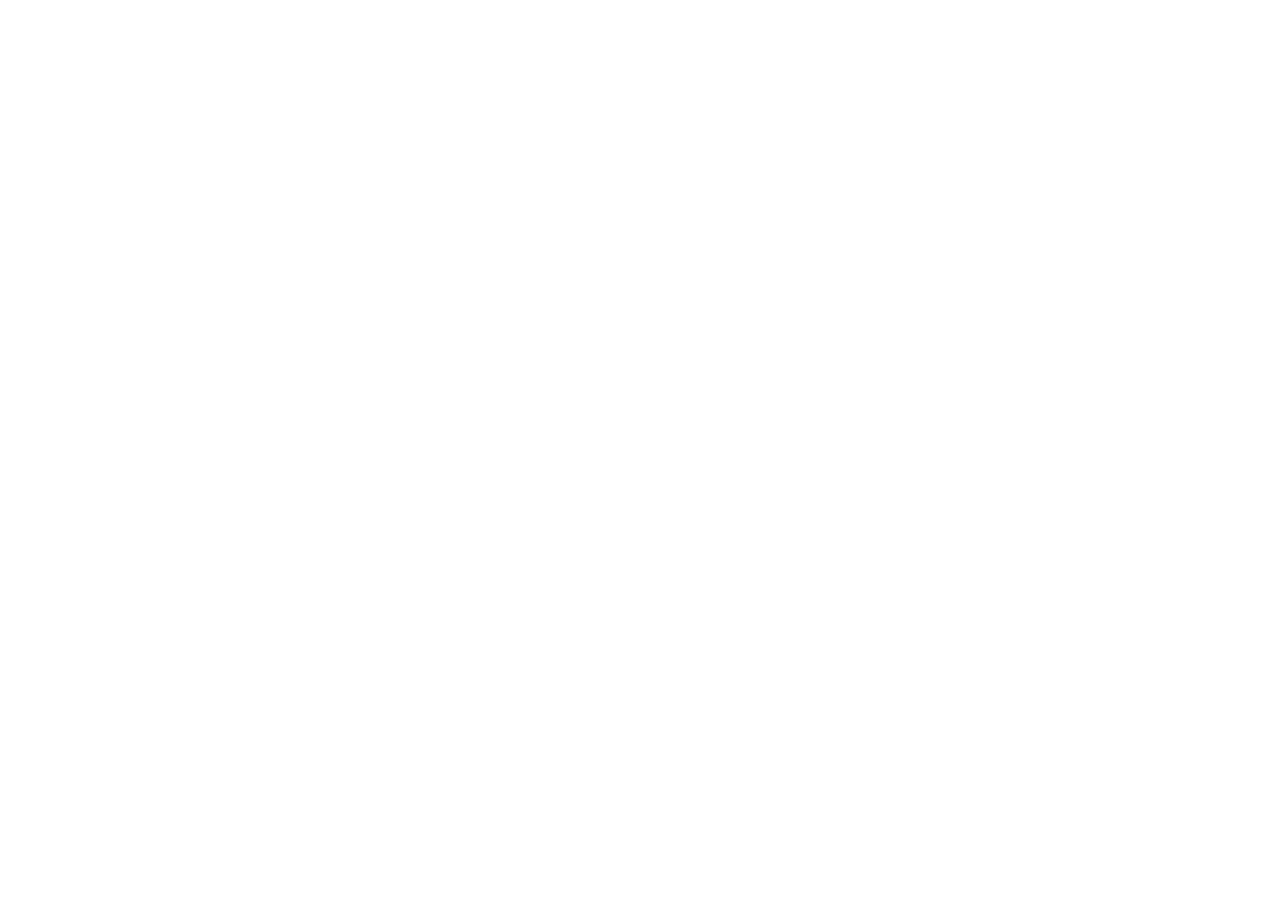
==== Lesson-1/index.html @ cdb6368c "Add html,css,js files" ====
<!DOCTYPE html>
<html lang="en">
<head>
    <meta charset="UTF-8">
    <meta http-equiv="X-UA-Compatible" content="IE=edge">
    <meta name="viewport" content="width=device-width, initial-scale=1.0">
    <title>Document</title>
    <link rel="stylesheet" href="main.css">
    <script src="index.js"></script>
</head>
<body>
    
</body>
</html>
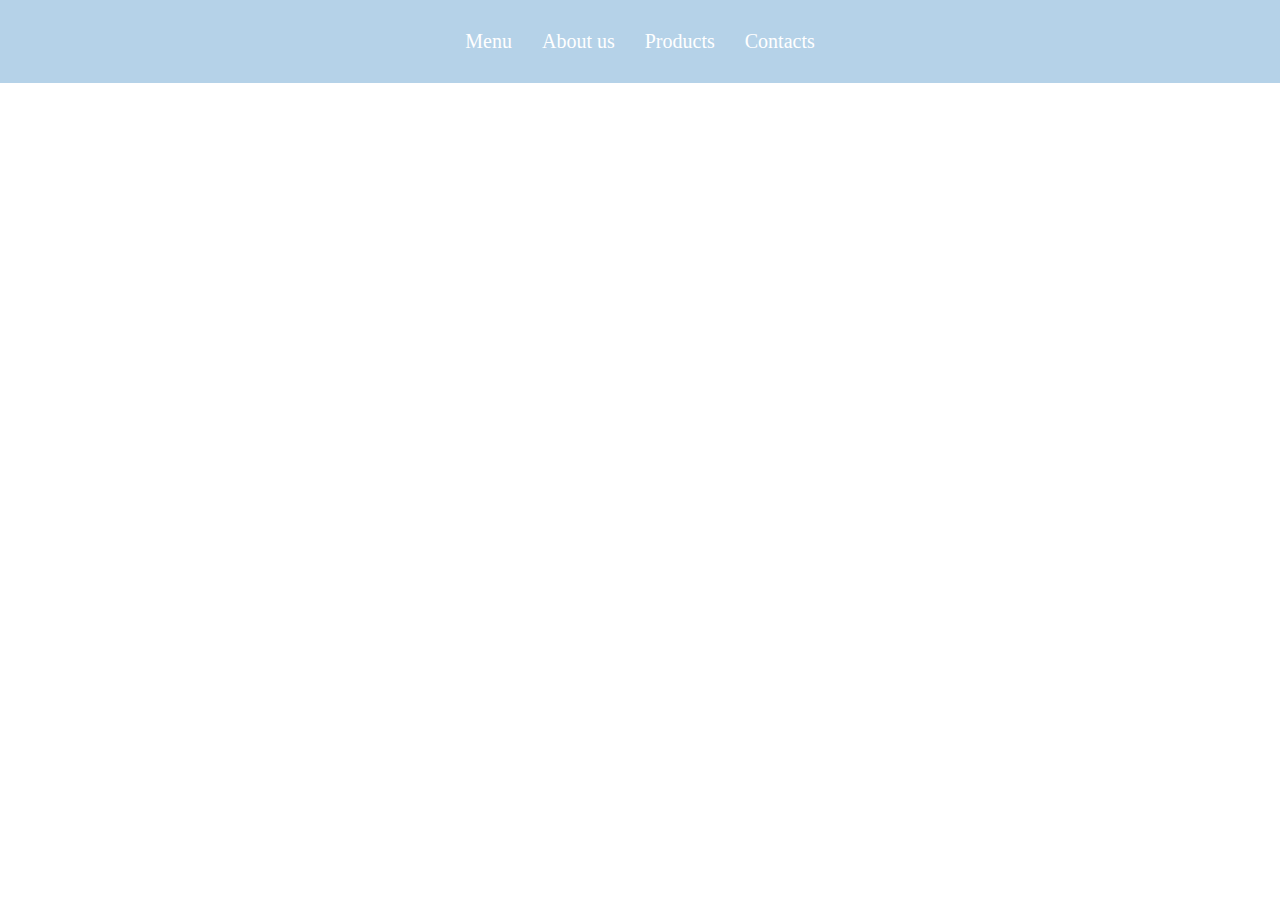
==== commit bfac245f: "Add nav and edit header" ====
--- a/Lesson-1/index.html
+++ b/Lesson-1/index.html
@@ -9,6 +9,15 @@
     <script src="index.js"></script>
 </head>
 <body>
-    
+    <header class="header">
+        <nav>
+            <ul>
+                <li>Menu</li>
+                <li>About us</li>
+                <li>Products</li>
+                <li>Contacts</li>
+            </ul>
+        </nav>
+    </header>
 </body>
 </html>--- a/Lesson-1/main.css
+++ b/Lesson-1/main.css
@@ -0,0 +1,24 @@
+*{
+    padding: 0;
+    margin: 0;
+}
+
+.header {
+    display: flex;
+    align-items: center;
+    justify-content: center;
+    padding: 30px;
+
+    background-color: #27b5;
+}
+
+ul {
+    display: flex;
+    gap: 30px;
+    list-style-type: none;
+}
+
+li {
+    font-size: 20px;
+    color: white;
+}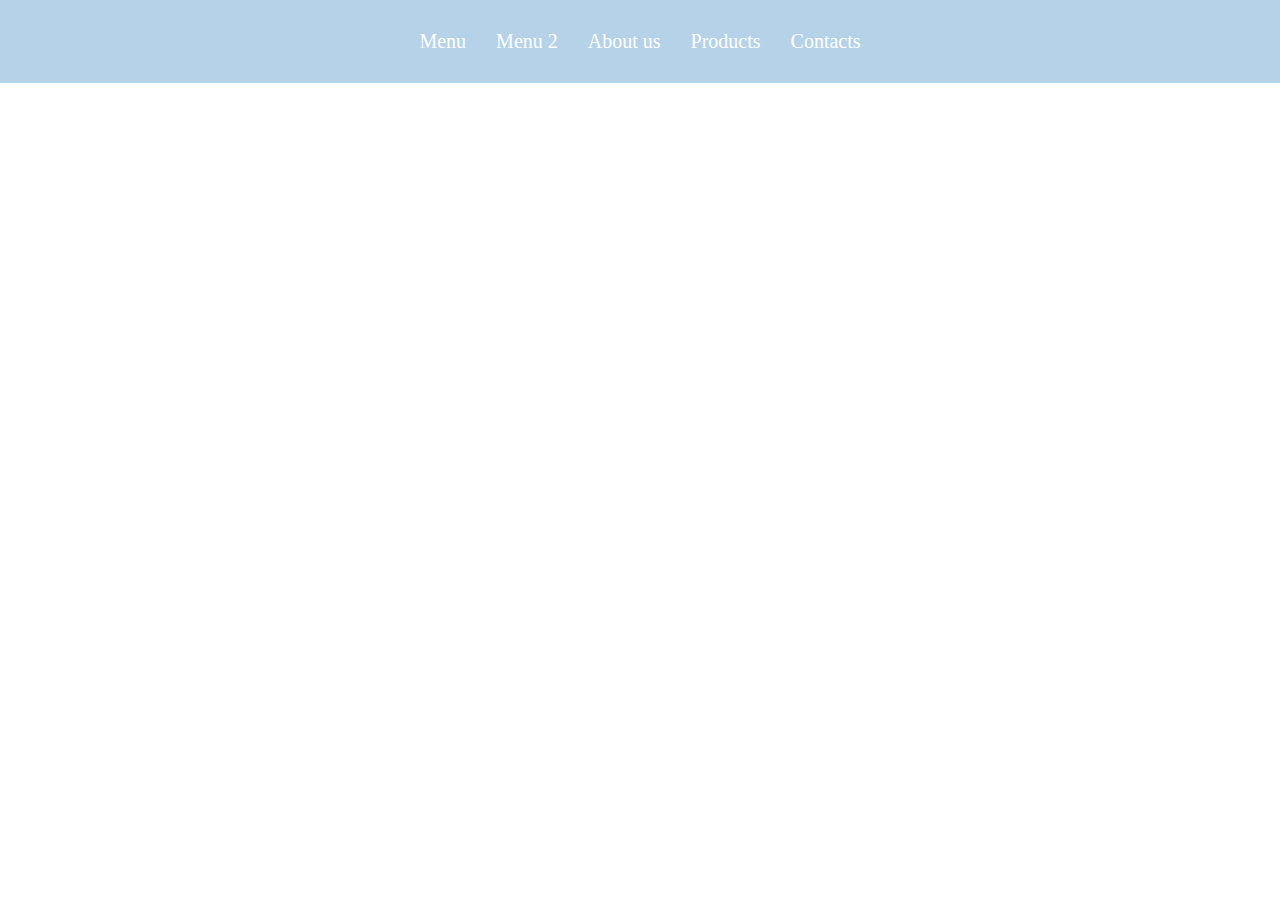
==== commit 86a8240e: "FE-1-add-li-to-lesson-1" ====
--- a/Lesson-1/index.html
+++ b/Lesson-1/index.html
@@ -1,5 +1,6 @@
 <!DOCTYPE html>
 <html lang="en">
+
 <head>
     <meta charset="UTF-8">
     <meta http-equiv="X-UA-Compatible" content="IE=edge">
@@ -8,11 +9,13 @@
     <link rel="stylesheet" href="main.css">
     <script src="index.js"></script>
 </head>
+
 <body>
     <header class="header">
         <nav>
             <ul>
                 <li>Menu</li>
+                <li>Menu 2</li>
                 <li>About us</li>
                 <li>Products</li>
                 <li>Contacts</li>
@@ -20,4 +23,5 @@
         </nav>
     </header>
 </body>
+
 </html>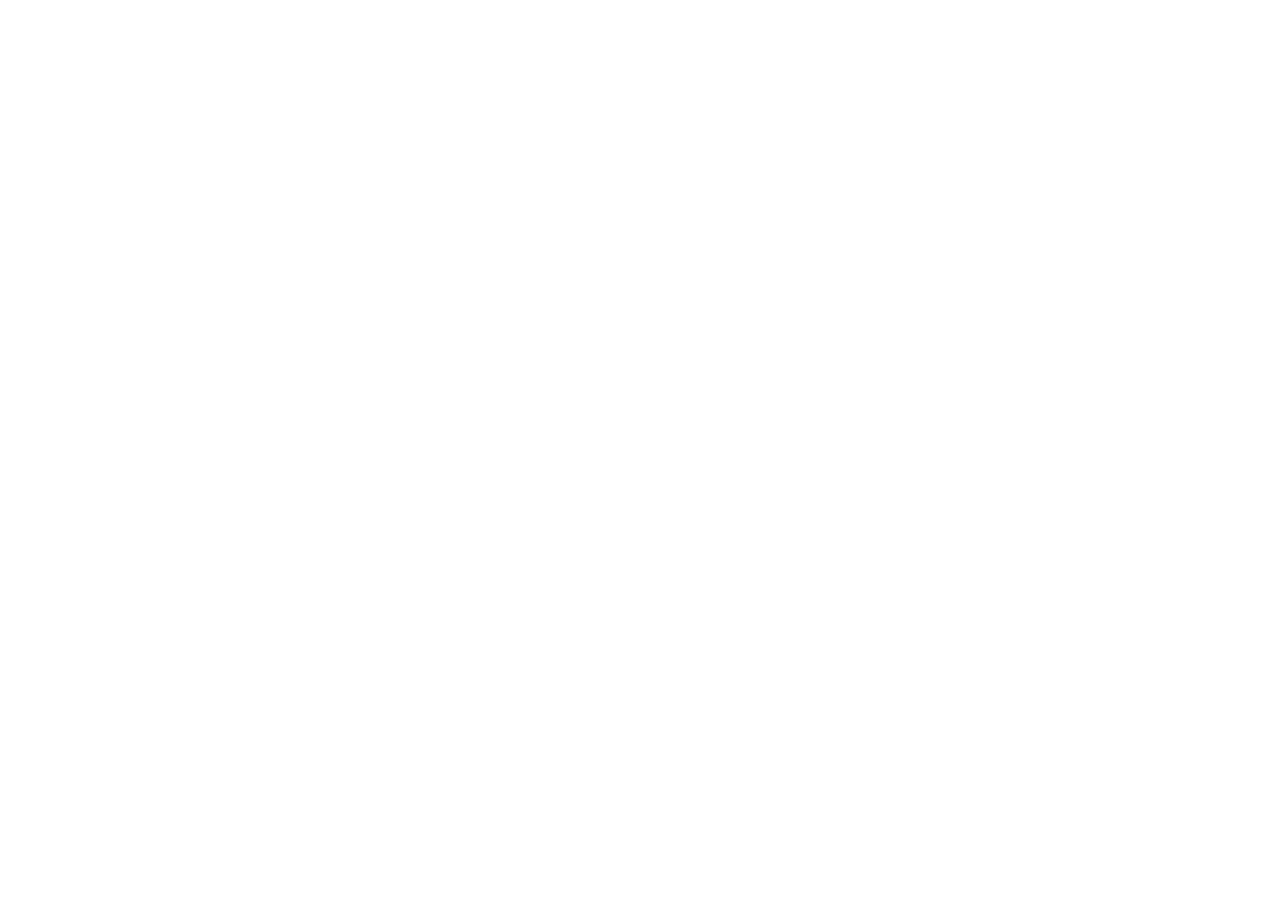
==== commit 940a7100: "Made homework-1" ====
--- a/Lesson-1/index.html
+++ b/Lesson-1/index.html
@@ -7,21 +7,53 @@
     <meta name="viewport" content="width=device-width, initial-scale=1.0">
     <title>Document</title>
     <link rel="stylesheet" href="main.css">
-    <script src="index.js"></script>
 </head>
 
 <body>
-    <header class="header">
-        <nav>
-            <ul>
-                <li>Menu</li>
-                <li>Menu 2</li>
-                <li>About us</li>
-                <li>Products</li>
-                <li>Contacts</li>
-            </ul>
-        </nav>
-    </header>
+    <script>
+        // 1.Задание
+        let str = 'Привет';
+        let sum = 123;
+        let num = 15.8;
+        let flag = true;
+        let txt = 'true';
+        
+        console.log(typeof str, typeof sum, typeof num, typeof flag, typeof txt);
+    </script>
+    <script>
+        // 9.Задание
+        console.log(
+                    `Бывало, спит у ног собака, 
+                    костер занявшийся гудит,
+                    и женщина из полумрака
+                    глазами зыбкими глядит.
+
+                    Потом под пихтою приляжет
+                    на куртку рыжую мою
+                    и мне, задумчивая, скажет:
+
+                    "А ну-ка, спой!.."- и я пою.`)
+    </script>
+    <script>
+        // 10.Задание
+        let p1 = 'индо земля зашаталась под ногами-и вырос,';
+        let p2 = 'и заревел он голосом диким…';
+        let p3 = 'блеснула молния и ударил гром,';
+        let p4 = 'а так какое-то чудище, страшное и мохнатое,';
+        let p5 = 'как будто из-под земли, перед купцом:';
+        let p6 = 'Он подошёл и сорвал аленький цветочек.';
+        let p7 = 'зверь не зверь, человек не человек,';
+        let p8 = 'В ту же минуту, безо всяких туч,';
+        let text = (p6+'\n'+ p8+'\n'+p5+'\n'+p3+'\n'+p1+'\n'+p7+'\n'+p4+'\n'+p2);
+         
+
+        console.log(text)
+
+    </script>
+
+
+
+
+<script src="index.js"></script>
 </body>
-
 </html>